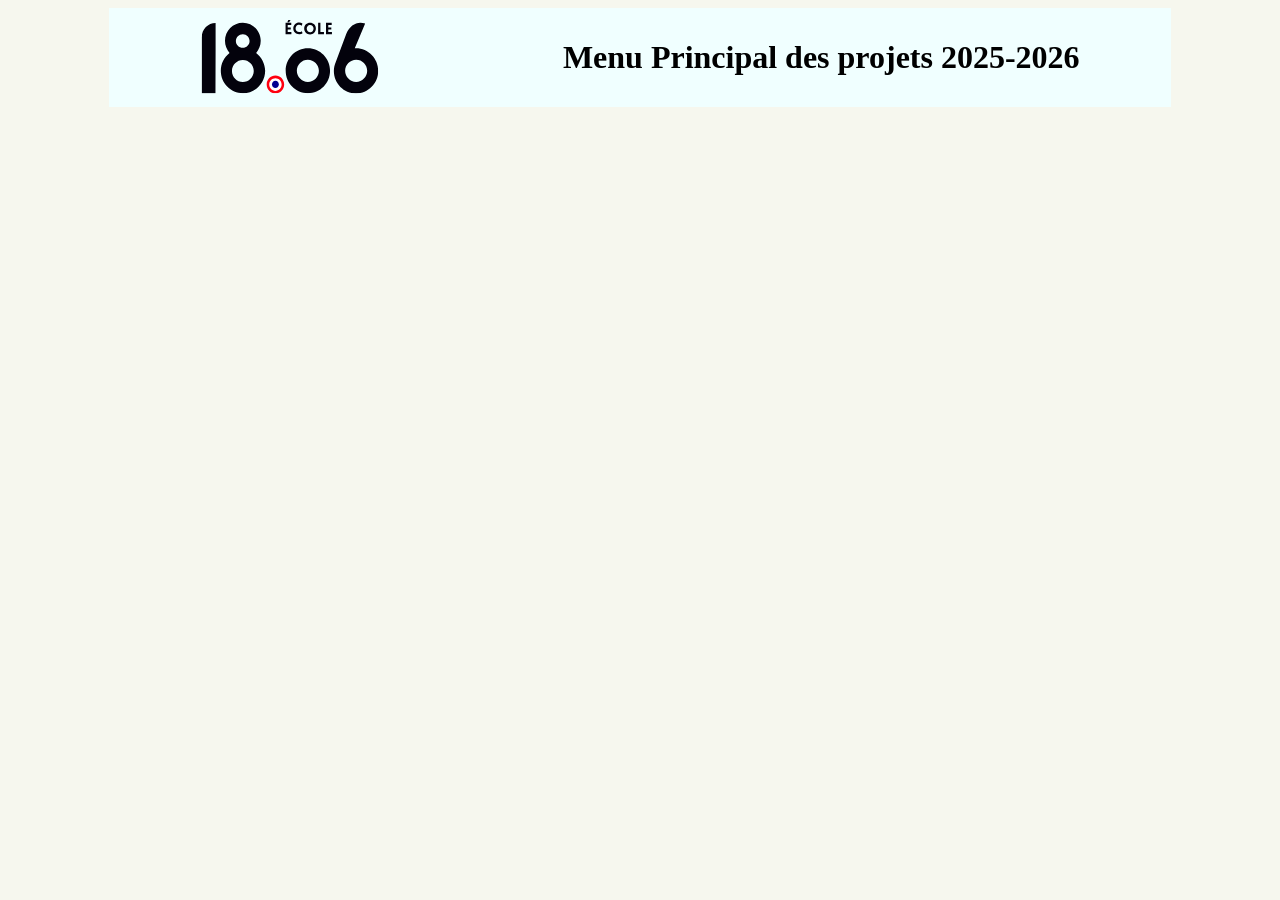
==== index.html @ dd313ec0 "feat : ajout site du menu principal" ====
<!doctype html>
<html lang="fr">
  <head>
    <meta charset="UTF-8" />
    <meta name="viewport" content="width=device-width, initial-scale=1.0" />
    <title>Menu Principal</title>
    <link rel="stylesheet" href="css/style.css" type="text/css">
  </head>
  <body>
    <header>
        <img src="./images/logo-3.svg" alt="Logo_18_06" width="180 px">
        <h1>Menu Principal des projets 2025-2026</h1>
    </header>

  </body>
</html>
---- css/style.css ----
:root{
    --fake-white: #F6F7EE;
    --header-color: #F0FFFF;
}

body{
    display: flex;
    flex-direction: column;
    align-items: center;
    background-color: var(--fake-white);
}

header{
    display: flex;
    flex-direction: row;
    width: 84%;
    justify-content: space-around;
    align-items: center;
    background-color: var(--header-color);
}

h1{
    
}
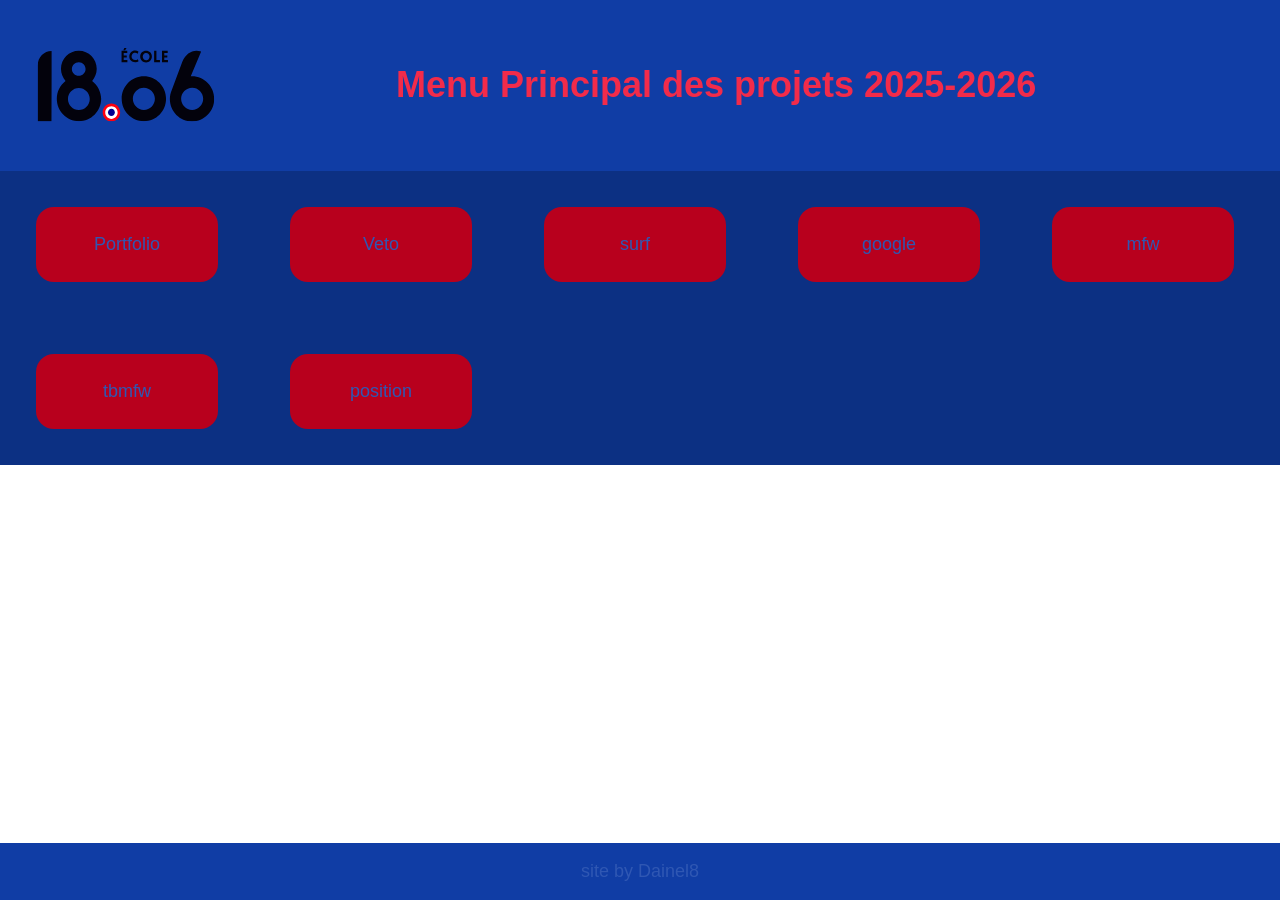
==== commit c77fb6cc: "feat: bismillah index.html" ====
--- a/index.html
+++ b/index.html
@@ -3,14 +3,25 @@
   <head>
     <meta charset="UTF-8" />
     <meta name="viewport" content="width=device-width, initial-scale=1.0" />
+    <link rel="stylesheet" href="css/style.css" type="text/css">
     <title>Menu Principal</title>
-    <link rel="stylesheet" href="css/style.css" type="text/css">
   </head>
   <body>
     <header>
-        <img src="./images/logo-3.svg" alt="Logo_18_06" width="180 px">
+        <img src="./images/1806.svg" alt="Logo 18.06" class="logo">
         <h1>Menu Principal des projets 2025-2026</h1>
     </header>
-
+    <main>
+      <a href="portfolio/index.html">Portfolio</a>
+      <a href="clinique_vet/index.html">Veto</a>
+      <a href="ecole2surf/images/">surf</a>
+      <a href="google/index.html">google</a>
+      <a href="motherfuckingwebsite/index.html">mfw</a>
+      <a href="thebestmotherfuckingwebsite/index.html">tbmfw</a>
+      <a href="position/index.html">position</a>
+    </main>
+    <footer>
+      <p class="sign">site by <a href="https://github.com/dainel8">Dainel8</a></p>
+    </footer>
   </body>
 </html>
--- a/css/style.css
+++ b/css/style.css
@@ -1,24 +1,72 @@
-:root{
-    --fake-white: #F6F7EE;
-    --header-color: #F0FFFF;
+:root {
+    --primary-color: #0C3083;
+    --border-background: #103DA5;
+    --border-text: #2F57B3;
+    --title-color: #F22B4A;
+    --button: #B8001D;
+    --button-hover: #E90025;
 }
 
-body{
-    display: flex;
-    flex-direction: column;
-    align-items: center;
-    background-color: var(--fake-white);
+html {
+    font-size: 18px;
 }
 
-header{
-    display: flex;
-    flex-direction: row;
-    width: 84%;
-    justify-content: space-around;
-    align-items: center;
-    background-color: var(--header-color);
+body {
+    margin: 0;
+    padding: 0;
+    font-family: Verdana, Geneva, Tahoma, sans-serif;
 }
 
-h1{
-    
+h1 {
+    margin: 0 10rem;
+    padding: 0;
+    font-size: 2rem;
+    color: var(--title-color);
+}
+
+header {
+    display: flex;
+    align-items: center;
+    padding: 2rem;
+    background-color: var(--border-background);
+}
+
+.logo {
+    width: 10rem;
+}
+
+main {
+    display: flex;
+    flex-wrap: wrap;
+    margin: 0;
+    background-color: var(--primary-color);
+}
+
+main a {
+    text-align: center;
+    width: 10%;
+    margin: 2rem;
+    padding: 1.5rem;
+    border-radius: 1rem;
+    background-color: var(--button);
+    transition: background-color 0.3s ease, color 0.3s ease;
+}
+
+a:hover {
+    background-color: var(--button-hover);
+    color: white;
+}
+
+footer {
+    position: fixed;
+    bottom: 0;
+    margin: 0;
+    width: 100%;
+    text-align: center;
+    background-color: var(--border-background);
+}
+
+footer p, a {
+    color: var(--border-text);
+    text-decoration: none;
 }
